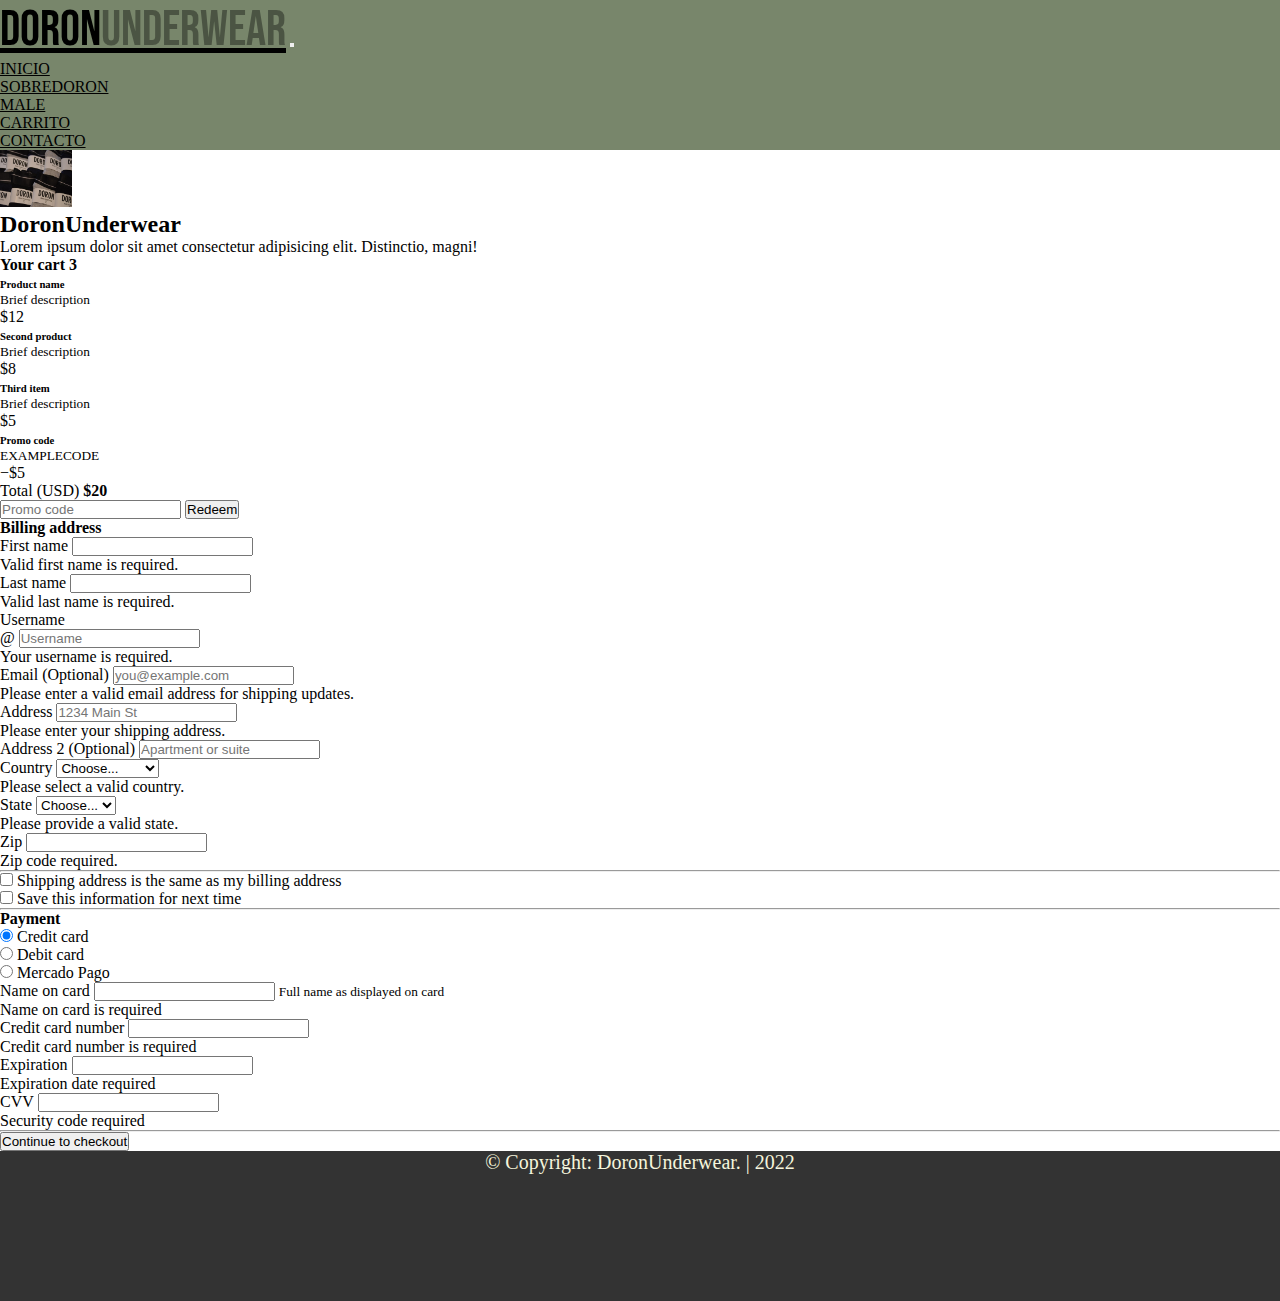
==== paginas/cart.html @ afe0b7d1 "Proyecto final 3" ====
<!DOCTYPE html>
<html lang="es">

<head>
    <meta charset="UTF-8">
    <meta http-equiv="X-UA-Compatible" content="IE=edge">
    <meta name="viewport" content="width=device-width, initial-scale=1.0">
    <meta name="description" content="Your cart. Envios a todo el pais.">
    <meta name="keywords" content="your-cart productos paga-con-debito paga-con-credito">
    <title>Carrito</title>
    <!--Link GoogleFonts-->
    <link rel="preconnect" href="https://fonts.googleapis.com">
    <link rel="preconnect" href="https://fonts.gstatic.com" crossorigin>
    <link href="https://fonts.googleapis.com/css2?family=Bebas+Neue&family=Montserrat:ital@1&display=swap"
        rel="stylesheet">
    <!--Link de Bootstrap 4.6
    <link rel="stylesheet" href="https://cdn.jsdelivr.net/npm/bootstrap@4.6.1/dist/css/bootstrap.min.css" integrity="sha384-zCbKRCUGaJDkqS1kPbPd7TveP5iyJE0EjAuZQTgFLD2ylzuqKfdKlfG/eSrtxUkn" crossorigin="anonymous"> -->
    <!--Link de Bootsrap 5.1-->
    <link href="https://cdn.jsdelivr.net/npm/bootstrap@5.1.3/dist/css/bootstrap.min.css" rel="stylesheet"
        integrity="sha384-1BmE4kWBq78iYhFldvKuhfTAU6auU8tT94WrHftjDbrCEXSU1oBoqyl2QvZ6jIW3" crossorigin="anonymous">
    <!--Link Animaciones-->
    <link href="https://unpkg.com/aos@2.3.1/dist/aos.css" rel="stylesheet">
    <!--Link Font Awesome-->
    <link rel="stylesheet" href="https://cdnjs.cloudflare.com/ajax/libs/font-awesome/6.1.1/css/all.min.css"
        integrity="sha512-KfkfwYDsLkIlwQp6LFnl8zNdLGxu9YAA1QvwINks4PhcElQSvqcyVLLD9aMhXd13uQjoXtEKNosOWaZqXgel0g=="
        crossorigin="anonymous" referrerpolicy="no-referrer" />
    <!--Link con CSS-->
    <link rel="stylesheet" href="../css/style.css">
</head>

<body class="body-cart">
    <!--INICIO NAVBAR-->
    <header>
        <nav class="navbar navbar-expand-sm  navbar-dark" id="navbar">
            <div class="container-fluid">
                <a class="navbar-brand" href="#">Doron<span>Underwear</span></a>
                <button class="navbar-toggler" type="button" data-bs-toggle="collapse"
                    data-bs-target="#collapsibleNavbar">
                    <span class="navbar-toggler-icon"></span>
                </button>
                <div class="collapse navbar-collapse" id="collapsibleNavbar">
                    <ul class="navbar-nav">
                        <li class="nav-item">
                            <a class="nav-link" href="../index.html">INICIO</a>
                        </li>
                        <li class="nav-item">
                            <a class="nav-link linkactive" href="sobredoron.html">SOBREDORON</a>
                        </li>
                        <li class="nav-item">
                            <a class="nav-link" href="male.html">MALE</a>
                        </li>
                        <li class="nav-item">
                            <a class="nav-link linkactive" href="#">CARRITO</a>
                        </li>
                        <li class="nav-item">
                            <a class="nav-link" href="contacto.html">CONTACTO</a>
                        </li>
                    </ul>
                </div>
            </div>
        </nav>
    </header>
        <!--FINZALIZO NAVBAR-->
        <!--INICIO CONTENIDO-->
        <div class="container">
            <main>
                <div class="py-5 text-center">
                    <img class="d-block mx-auto mb-4" src="../paginas/imagenes/doronblondas.jpg" alt="" width="72" height="57">
                    <h2>DoronUnderwear</h2>
                    <p class="lead">Lorem ipsum dolor sit amet consectetur adipisicing elit. Distinctio, magni!</p>
                </div>

                <div class="row g-5">
                    <div class="col-md-5 col-lg-4 order-md-last">
                        <h4 class="d-flex justify-content-between align-items-center mb-3">
                            <span class="text-primary">Your cart</span>
                            <span class="badge bg-primary rounded-pill">3</span>
                        </h4>
                        <ul class="list-group mb-3">
                            <li class="list-group-item d-flex justify-content-between lh-sm">
                                <div>
                                    <h6 class="my-0">Product name</h6>
                                    <small class="text-muted">Brief description</small>
                                </div>
                                <span class="text-muted">$12</span>
                            </li>
                            <li class="list-group-item d-flex justify-content-between lh-sm">
                                <div>
                                    <h6 class="my-0">Second product</h6>
                                    <small class="text-muted">Brief description</small>
                                </div>
                                <span class="text-muted">$8</span>
                            </li>
                            <li class="list-group-item d-flex justify-content-between lh-sm">
                                <div>
                                    <h6 class="my-0">Third item</h6>
                                    <small class="text-muted">Brief description</small>
                                </div>
                                <span class="text-muted">$5</span>
                            </li>
                            <li class="list-group-item d-flex justify-content-between bg-light">
                                <div class="text-success">
                                    <h6 class="my-0">Promo code</h6>
                                    <small>EXAMPLECODE</small>
                                </div>
                                <span class="text-success">−$5</span>
                            </li>
                            <li class="list-group-item d-flex justify-content-between">
                                <span>Total (USD)</span>
                                <strong>$20</strong>
                            </li>
                        </ul>

                        <form class="card p-2">
                            <div class="input-group">
                                <input type="text" class="form-control" placeholder="Promo code">
                                <button type="submit" class="btn btn-secondary">Redeem</button>
                            </div>
                        </form>
                    </div>
                    <div class="col-md-7 col-lg-8">
                        <h4 class="mb-3">Billing address</h4>
                        <form class="needs-validation" novalidate>
                            <div class="row g-3">
                                <div class="col-sm-6">
                                    <label for="firstName" class="form-label">First name</label>
                                    <input type="text" class="form-control" id="firstName" placeholder="" value=""
                                        required>
                                    <div class="invalid-feedback">
                                        Valid first name is required.
                                    </div>
                                </div>

                                <div class="col-sm-6">
                                    <label for="lastName" class="form-label">Last name</label>
                                    <input type="text" class="form-control" id="lastName" placeholder="" value=""
                                        required>
                                    <div class="invalid-feedback">
                                        Valid last name is required.
                                    </div>
                                </div>

                                <div class="col-12">
                                    <label for="username" class="form-label">Username</label>
                                    <div class="input-group has-validation">
                                        <span class="input-group-text">@</span>
                                        <input type="text" class="form-control" id="username" placeholder="Username"
                                            required>
                                        <div class="invalid-feedback">
                                            Your username is required.
                                        </div>
                                    </div>
                                </div>

                                <div class="col-12">
                                    <label for="email" class="form-label">Email <span
                                            class="text-muted">(Optional)</span></label>
                                    <input type="email" class="form-control" id="email" placeholder="you@example.com">
                                    <div class="invalid-feedback">
                                        Please enter a valid email address for shipping updates.
                                    </div>
                                </div>

                                <div class="col-12">
                                    <label for="address" class="form-label">Address</label>
                                    <input type="text" class="form-control" id="address" placeholder="1234 Main St"
                                        required>
                                    <div class="invalid-feedback">
                                        Please enter your shipping address.
                                    </div>
                                </div>

                                <div class="col-12">
                                    <label for="address2" class="form-label">Address 2 <span
                                            class="text-muted">(Optional)</span></label>
                                    <input type="text" class="form-control" id="address2"
                                        placeholder="Apartment or suite">
                                </div>

                                <div class="col-md-5">
                                    <label for="country" class="form-label">Country</label>
                                    <select class="form-select" id="country" required>
                                        <option value="">Choose...</option>
                                        <option>United States</option>
                                    </select>
                                    <div class="invalid-feedback">
                                        Please select a valid country.
                                    </div>
                                </div>

                                <div class="col-md-4">
                                    <label for="state" class="form-label">State</label>
                                    <select class="form-select" id="state" required>
                                        <option value="">Choose...</option>
                                        <option>California</option>
                                    </select>
                                    <div class="invalid-feedback">
                                        Please provide a valid state.
                                    </div>
                                </div>

                                <div class="col-md-3">
                                    <label for="zip" class="form-label">Zip</label>
                                    <input type="text" class="form-control" id="zip" placeholder="" required>
                                    <div class="invalid-feedback">
                                        Zip code required.
                                    </div>
                                </div>
                            </div>

                            <hr class="my-4">

                            <div class="form-check">
                                <input type="checkbox" class="form-check-input" id="same-address">
                                <label class="form-check-label" for="same-address">Shipping address is the same as my
                                    billing address</label>
                            </div>

                            <div class="form-check">
                                <input type="checkbox" class="form-check-input" id="save-info">
                                <label class="form-check-label" for="save-info">Save this information for next
                                    time</label>
                            </div>

                            <hr class="my-4">

                            <h4 class="mb-3">Payment</h4>

                            <div class="my-3">
                                <div class="form-check">
                                    <input id="credit" name="paymentMethod" type="radio" class="form-check-input"
                                        checked required>
                                    <label class="form-check-label" for="credit">Credit card</label>
                                </div>
                                <div class="form-check">
                                    <input id="debit" name="paymentMethod" type="radio" class="form-check-input"
                                        required>
                                    <label class="form-check-label" for="debit">Debit card</label>
                                </div>
                                <div class="form-check">
                                    <input id="mercadopago" name="paymentMethod" type="radio" class="form-check-input"
                                        required>
                                    <label class="form-check-label" for="mercadopago">Mercado Pago</label>
                                </div>
                            </div>

                            <div class="row gy-3">
                                <div class="col-md-6">
                                    <label for="cc-name" class="form-label">Name on card</label>
                                    <input type="text" class="form-control" id="cc-name" placeholder="" required>
                                    <small class="text-muted">Full name as displayed on card</small>
                                    <div class="invalid-feedback">
                                        Name on card is required
                                    </div>
                                </div>

                                <div class="col-md-6">
                                    <label for="cc-number" class="form-label">Credit card number</label>
                                    <input type="text" class="form-control" id="cc-number" placeholder="" required>
                                    <div class="invalid-feedback">
                                        Credit card number is required
                                    </div>
                                </div>

                                <div class="col-md-3">
                                    <label for="cc-expiration" class="form-label">Expiration</label>
                                    <input type="text" class="form-control" id="cc-expiration" placeholder="" required>
                                    <div class="invalid-feedback">
                                        Expiration date required
                                    </div>
                                </div>

                                <div class="col-md-3">
                                    <label for="cc-cvv" class="form-label">CVV</label>
                                    <input type="text" class="form-control" id="cc-cvv" placeholder="" required>
                                    <div class="invalid-feedback">
                                        Security code required
                                    </div>
                                </div>
                            </div>

                            <hr class="my-4">

                            <button class="w-100 btn btn-primary btn-lg" type="submit">Continue to checkout</button>
                        </form>
                    </div>
                </div>
            </main>

            <!--FINALIZO CONTENIDO-->


            <!--FOOTER INICIA-->
            <footer class="my-5 pt-5 text-muted text-center text-small footer-cart">
                <p class="mb-1">© Copyright: DoronUnderwear. | 2022</p>
                <div class="redes">
                    <a href=""><i class="fa-brands fa-facebook"></i></a>
                    <a href=""><i class="fa-brands fa-instagram"></i></a>
                    <a href=""><i class="fa-brands fa-whatsapp"></i></a>
                </div>
            </footer>
            <!--FOOTER FINALIZA-->

            <!--INICIO ANIMACIONES-->
            <script src="https://unpkg.com/aos@2.3.1/dist/aos.js"></script>
            <script>
                AOS.init();
            </script>
            <!--FINALIZO ANIMACIONES-->

            <!--LINKS BOOTSTRAP-->
            <script src="https://cdn.jsdelivr.net/npm/@popperjs/core@2.10.2/dist/umd/popper.min.js"
                integrity="sha384-7+zCNj/IqJ95wo16oMtfsKbZ9ccEh31eOz1HGyDuCQ6wgnyJNSYdrPa03rtR1zdB"
                crossorigin="anonymous">
            </script>
            <script src="https://cdn.jsdelivr.net/npm/bootstrap@5.1.3/dist/js/bootstrap.min.js"
                integrity="sha384-QJHtvGhmr9XOIpI6YVutG+2QOK9T+ZnN4kzFN1RtK3zEFEIsxhlmWl5/YESvpZ13"
                crossorigin="anonymous">
            </script>
</body>
</html>
---- css/style.css ----
/*General*/
* {
  margin: 0%;
  padding: 0%;
}

.body-contact {
  background-color: #decdbe;
}

.body-home {
  background-color: #78866b;
}

.body-male {
  background-color: #decdbe;
}

.body-female {
  background-color: #decdbe;
}

/*INICIO NAVBAR*/
.navbar-brand {
  font-family: "Bebas Neue", sans-serif;
  font-size: 50px;
}

.navbar-brand span {
  color: #4b5443;
}

.navbar {
  background-color: #78866b;
}

#navbar a {
  color: black;
}

.navbar-expand-md .navbar-collapse {
  /*???????????*/
  display: flex !important;
  flex-basis: auto;
  justify-content: flex-end;
}

.linkactive {
  color: black;
}

/* FINALIZO NAVBAR*/
/*INICIO JUMBOTRON*/
#jumbotron {
  height: 450px;
  width: 100vw;
  background-image: url(/paginas/imagenes/doronblondas.jpg);
  background-size: cover;
  background-position: center;
  border-radius: 0;
  margin-bottom: 0;
}

#jumbotron h1 {
  color: beige;
  font-size: 30px;
}

#jumbotron p {
  color: beige;
  text-shadow: 0 0 5px #000;
  font-size: 20px;
}

/*FINALIZO JUMBOTRON*/
/*INICIO CAROUSEL*/
#carousel-home {
  width: 100vw;
  max-width: 760px;
  background-color: #decdbe;
  margin-right: 0;
  margin-left: 0;
  padding-left: 0;
  padding-right: 0;
}

.titulocarousel {
  font-size: 60px;
  font-family: "Bebas Neue", sans-serif;
  text-align: center;
}

.icono-boxer {
  text-align: center;
}

/*?????????*/
.parrafocarousel {
  font-size: 20px;
  font-family: Verdana, Geneva, Tahoma, sans-serif;
  text-align: center;
  color: rgb(0, 0, 0);
}

/*FINALIZO CAROUSEL*/
/*INICIO SOBRE NOSOTROS*/
.sobrenosotros {
  background-color: #78866b;
  font-family: Verdana, Geneva, Tahoma, sans-serif;
  font-size: 24px;
  font-family: inherit;
  margin: auto;
  padding: 15px;
}

.apartadohome {
  background-color: #decdbe;
}

/*FINALIZO SOBRE NOSOTROS*/
/*INICIO FOOTER*/
footer {
  height: 150px;
  width: 100%;
  background-color: #333;
  color: beige;
  text-align: center;
}

footer p {
  font-size: 20px;
}

footer a {
  font-size: 20px;
  letter-spacing: 25px;
  color: beige;
}

/*FINALIZO FOOTER*/
/*INICIO SCROLOLSPY(SOBRE DORON)*/
#sobrenosotros {
  background-color: #AD9466;
  text-align: center;
}

#queofrecemos {
  background-color: #decdbe;
  text-align: center;
}

#preguntasfrecuentes {
  background-color: #e5d8c8;
  text-align: center;
}

/*FINZALIZO SCROLLSPY (SOBRE DORON)*/
/*INICIO CONTENEDOR DE CONTACTO*/
.contenedor .form .form-header .form-title {
  font-weight: normal;
  font-family: Verdana, Geneva, Tahoma, sans-serif;
  color: #78866b;
  text-align: center;
  padding: 14px 0;
}

.contenedor .form .form-header .form-title span {
  color: beige;
}

.contenedor .form {
  background: rgba(0, 0, 0, 0.6);
  width: 90%;
  max-width: 650px;
  margin: auto;
  padding: 5px 35px;
  margin-top: 30px;
  padding-bottom: 30px;
  border-radius: 3px;
}

.contenedor .form .form-label {
  display: block;
  color: #78866b;
  font-size: 20px;
  font-family: Roboto;
  position: relative;
}

.contenedor .form .form-input, .form-textarea {
  background: rgba(0, 0, 0, 0.7);
  border: none;
  outline: none;
  border-bottom: 2px solid #333;
  width: 100%;
  padding: 12px;
  margin-bottom: 20px;
  border-radius: 2px;
  font-size: 14px;
  color: #decdbe;
  font-family: Roboto;
}

.contenedor .form .form-textarea {
  resize: vertical;
  max-height: 150px;
  min-height: 50px;
}

.contenedor .form .btn-submit {
  width: 100%;
  font-family: Roboto;
  outline: none;
  background: #78866b;
  font-size: 20px;
  border: none;
  padding: 15px 0;
  cursor: pointer;
  transition: all 0.5s ease;
}

.contenedor .form .btn-submit:hover {
  background-color: #5d6853;
}

/*FINALIZO CONTENEDOR DE CONTACTO*/
/*INICIO MAPA*/
.mapa {
  display: block;
  outline: block;
  text-align: center;
  padding-top: 25px;
  padding-bottom: 15px;
}

/*FINALIZO MAPA*/
/*INICIO MEDIAS*/
@media only screen and (min-width: 1025px) {
  #jumbotron {
    height: 820px;
    width: 100vw;
  }

  #jumbotron h1 {
    text-align: center;
    justify-content: center;
    font-size: 50px;
  }

  #jumbotron p {
    text-align: center;
    text-shadow: 0 0 5px #000;
    font-size: 30px;
  }
}
/*FINALIZO MEDIAS*/

/*# sourceMappingURL=style.css.map */
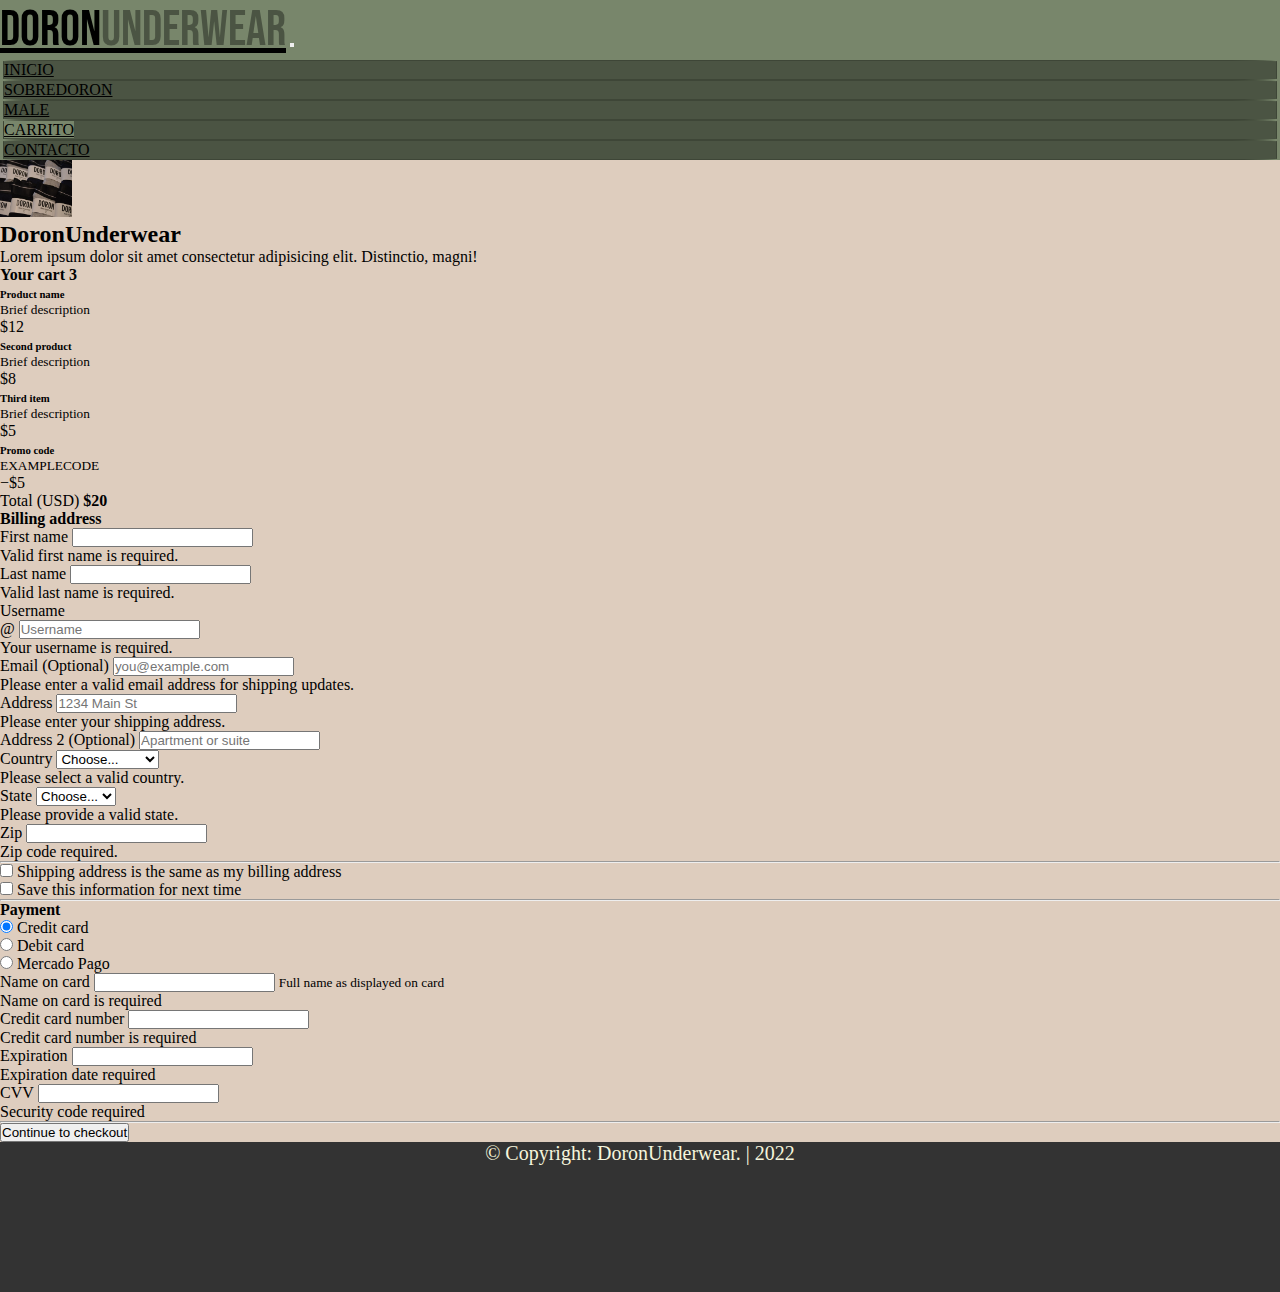
==== commit 820c1097: "Puliendo la WEB" ====
--- a/paginas/cart.html
+++ b/paginas/cart.html
@@ -25,10 +25,10 @@
         integrity="sha512-KfkfwYDsLkIlwQp6LFnl8zNdLGxu9YAA1QvwINks4PhcElQSvqcyVLLD9aMhXd13uQjoXtEKNosOWaZqXgel0g=="
         crossorigin="anonymous" referrerpolicy="no-referrer" />
     <!--Link con CSS-->
-    <link rel="stylesheet" href="../css/style.css">
+    <link rel="stylesheet" href="../css/main.css">
 </head>
 
-<body class="body-cart">
+<body id="body-cart">
     <!--INICIO NAVBAR-->
     <header>
         <nav class="navbar navbar-expand-sm  navbar-dark" id="navbar">
@@ -44,7 +44,7 @@
                             <a class="nav-link" href="../index.html">INICIO</a>
                         </li>
                         <li class="nav-item">
-                            <a class="nav-link linkactive" href="sobredoron.html">SOBREDORON</a>
+                            <a class="nav-link" href="sobredoron.html">SOBREDORON</a>
                         </li>
                         <li class="nav-item">
                             <a class="nav-link" href="male.html">MALE</a>
@@ -62,227 +62,221 @@
     </header>
         <!--FINZALIZO NAVBAR-->
         <!--INICIO CONTENIDO-->
-        <div class="container">
             <main>
-                <div class="py-5 text-center">
-                    <img class="d-block mx-auto mb-4" src="../paginas/imagenes/doronblondas.jpg" alt="" width="72" height="57">
-                    <h2>DoronUnderwear</h2>
-                    <p class="lead">Lorem ipsum dolor sit amet consectetur adipisicing elit. Distinctio, magni!</p>
-                </div>
-
-                <div class="row g-5">
-                    <div class="col-md-5 col-lg-4 order-md-last">
-                        <h4 class="d-flex justify-content-between align-items-center mb-3">
-                            <span class="text-primary">Your cart</span>
-                            <span class="badge bg-primary rounded-pill">3</span>
-                        </h4>
-                        <ul class="list-group mb-3">
-                            <li class="list-group-item d-flex justify-content-between lh-sm">
-                                <div>
-                                    <h6 class="my-0">Product name</h6>
-                                    <small class="text-muted">Brief description</small>
-                                </div>
-                                <span class="text-muted">$12</span>
-                            </li>
-                            <li class="list-group-item d-flex justify-content-between lh-sm">
-                                <div>
-                                    <h6 class="my-0">Second product</h6>
-                                    <small class="text-muted">Brief description</small>
-                                </div>
-                                <span class="text-muted">$8</span>
-                            </li>
-                            <li class="list-group-item d-flex justify-content-between lh-sm">
-                                <div>
-                                    <h6 class="my-0">Third item</h6>
-                                    <small class="text-muted">Brief description</small>
-                                </div>
-                                <span class="text-muted">$5</span>
-                            </li>
-                            <li class="list-group-item d-flex justify-content-between bg-light">
-                                <div class="text-success">
-                                    <h6 class="my-0">Promo code</h6>
-                                    <small>EXAMPLECODE</small>
-                                </div>
-                                <span class="text-success">−$5</span>
-                            </li>
-                            <li class="list-group-item d-flex justify-content-between">
-                                <span>Total (USD)</span>
-                                <strong>$20</strong>
-                            </li>
-                        </ul>
-
-                        <form class="card p-2">
-                            <div class="input-group">
-                                <input type="text" class="form-control" placeholder="Promo code">
-                                <button type="submit" class="btn btn-secondary">Redeem</button>
-                            </div>
-                        </form>
+                <div class="container">
+                    <div class="py-5 text-center">
+                        <img class="d-block mx-auto mb-4" src="../paginas/imagenes/doronblondas.jpg" alt="" width="72" height="57">
+                        <h2>DoronUnderwear</h2>
+                        <p class="lead">Lorem ipsum dolor sit amet consectetur adipisicing elit. Distinctio, magni!</p>
                     </div>
-                    <div class="col-md-7 col-lg-8">
-                        <h4 class="mb-3">Billing address</h4>
-                        <form class="needs-validation" novalidate>
-                            <div class="row g-3">
-                                <div class="col-sm-6">
-                                    <label for="firstName" class="form-label">First name</label>
-                                    <input type="text" class="form-control" id="firstName" placeholder="" value=""
-                                        required>
-                                    <div class="invalid-feedback">
-                                        Valid first name is required.
-                                    </div>
-                                </div>
-
-                                <div class="col-sm-6">
-                                    <label for="lastName" class="form-label">Last name</label>
-                                    <input type="text" class="form-control" id="lastName" placeholder="" value=""
-                                        required>
-                                    <div class="invalid-feedback">
-                                        Valid last name is required.
-                                    </div>
-                                </div>
-
-                                <div class="col-12">
-                                    <label for="username" class="form-label">Username</label>
-                                    <div class="input-group has-validation">
-                                        <span class="input-group-text">@</span>
-                                        <input type="text" class="form-control" id="username" placeholder="Username"
-                                            required>
-                                        <div class="invalid-feedback">
-                                            Your username is required.
-                                        </div>
-                                    </div>
-                                </div>
-
-                                <div class="col-12">
-                                    <label for="email" class="form-label">Email <span
-                                            class="text-muted">(Optional)</span></label>
-                                    <input type="email" class="form-control" id="email" placeholder="you@example.com">
-                                    <div class="invalid-feedback">
-                                        Please enter a valid email address for shipping updates.
-                                    </div>
-                                </div>
-
-                                <div class="col-12">
-                                    <label for="address" class="form-label">Address</label>
-                                    <input type="text" class="form-control" id="address" placeholder="1234 Main St"
-                                        required>
-                                    <div class="invalid-feedback">
-                                        Please enter your shipping address.
-                                    </div>
-                                </div>
-
-                                <div class="col-12">
-                                    <label for="address2" class="form-label">Address 2 <span
-                                            class="text-muted">(Optional)</span></label>
-                                    <input type="text" class="form-control" id="address2"
-                                        placeholder="Apartment or suite">
-                                </div>
-
-                                <div class="col-md-5">
-                                    <label for="country" class="form-label">Country</label>
-                                    <select class="form-select" id="country" required>
-                                        <option value="">Choose...</option>
-                                        <option>United States</option>
-                                    </select>
-                                    <div class="invalid-feedback">
-                                        Please select a valid country.
-                                    </div>
-                                </div>
-
-                                <div class="col-md-4">
-                                    <label for="state" class="form-label">State</label>
-                                    <select class="form-select" id="state" required>
-                                        <option value="">Choose...</option>
-                                        <option>California</option>
-                                    </select>
-                                    <div class="invalid-feedback">
-                                        Please provide a valid state.
-                                    </div>
-                                </div>
-
-                                <div class="col-md-3">
-                                    <label for="zip" class="form-label">Zip</label>
-                                    <input type="text" class="form-control" id="zip" placeholder="" required>
-                                    <div class="invalid-feedback">
-                                        Zip code required.
-                                    </div>
-                                </div>
-                            </div>
-
-                            <hr class="my-4">
-
-                            <div class="form-check">
-                                <input type="checkbox" class="form-check-input" id="same-address">
-                                <label class="form-check-label" for="same-address">Shipping address is the same as my
-                                    billing address</label>
-                            </div>
-
-                            <div class="form-check">
-                                <input type="checkbox" class="form-check-input" id="save-info">
-                                <label class="form-check-label" for="save-info">Save this information for next
-                                    time</label>
-                            </div>
-
-                            <hr class="my-4">
-
-                            <h4 class="mb-3">Payment</h4>
-
-                            <div class="my-3">
+
+                    <div class="row g-5">
+                        <div class="col-md-5 col-lg-4 order-md-last">
+                            <h4 class="d-flex justify-content-between align-items-center mb-3">
+                                <span class="text-primary">Your cart</span>
+                                <span class="badge bg-primary rounded-pill">3</span>
+                            </h4>
+                            <ul class="list-group mb-3">
+                                <li class="list-group-item d-flex justify-content-between lh-sm">
+                                    <div>
+                                        <h6 class="my-0">Product name</h6>
+                                        <small class="text-muted">Brief description</small>
+                                    </div>
+                                    <span class="text-muted">$12</span>
+                                </li>
+                                <li class="list-group-item d-flex justify-content-between lh-sm">
+                                    <div>
+                                        <h6 class="my-0">Second product</h6>
+                                        <small class="text-muted">Brief description</small>
+                                    </div>
+                                    <span class="text-muted">$8</span>
+                                </li>
+                                <li class="list-group-item d-flex justify-content-between lh-sm">
+                                    <div>
+                                        <h6 class="my-0">Third item</h6>
+                                        <small class="text-muted">Brief description</small>
+                                    </div>
+                                    <span class="text-muted">$5</span>
+                                </li>
+                                <li class="list-group-item d-flex justify-content-between bg-light">
+                                    <div class="text-success">
+                                        <h6 class="my-0">Promo code</h6>
+                                        <small>EXAMPLECODE</small>
+                                    </div>
+                                    <span class="text-success">−$5</span>
+                                </li>
+                                <li class="list-group-item d-flex justify-content-between">
+                                    <span>Total (USD)</span>
+                                    <strong>$20</strong>
+                                </li>
+                            </ul>
+                        </div>
+                        <div class="col-md-7 col-lg-8">
+                            <h4 class="mb-3">Billing address</h4>
+                            <form class="needs-validation" novalidate>
+                                <div class="row g-3">
+                                    <div class="col-sm-6">
+                                        <label for="firstName" class="form-label">First name</label>
+                                        <input type="text" class="form-control" id="firstName" placeholder="" value=""
+                                            required>
+                                        <div class="invalid-feedback">
+                                            Valid first name is required.
+                                        </div>
+                                    </div>
+
+                                    <div class="col-sm-6">
+                                        <label for="lastName" class="form-label">Last name</label>
+                                        <input type="text" class="form-control" id="lastName" placeholder="" value=""
+                                            required>
+                                        <div class="invalid-feedback">
+                                            Valid last name is required.
+                                        </div>
+                                    </div>
+
+                                    <div class="col-12">
+                                        <label for="username" class="form-label">Username</label>
+                                        <div class="input-group has-validation">
+                                            <span class="input-group-text">@</span>
+                                            <input type="text" class="form-control" id="username" placeholder="Username"
+                                                required>
+                                            <div class="invalid-feedback">
+                                                Your username is required.
+                                            </div>
+                                        </div>
+                                    </div>
+
+                                    <div class="col-12">
+                                        <label for="email" class="form-label">Email <span
+                                                class="text-muted">(Optional)</span></label>
+                                        <input type="email" class="form-control" id="email" placeholder="you@example.com">
+                                        <div class="invalid-feedback">
+                                            Please enter a valid email address for shipping updates.
+                                        </div>
+                                    </div>
+
+                                    <div class="col-12">
+                                        <label for="address" class="form-label">Address</label>
+                                        <input type="text" class="form-control" id="address" placeholder="1234 Main St"
+                                            required>
+                                        <div class="invalid-feedback">
+                                            Please enter your shipping address.
+                                        </div>
+                                    </div>
+
+                                    <div class="col-12">
+                                        <label for="address2" class="form-label">Address 2 <span
+                                                class="text-muted">(Optional)</span></label>
+                                        <input type="text" class="form-control" id="address2"
+                                            placeholder="Apartment or suite">
+                                    </div>
+
+                                    <div class="col-md-5">
+                                        <label for="country" class="form-label">Country</label>
+                                        <select class="form-select" id="country" required>
+                                            <option value="">Choose...</option>
+                                            <option>United States</option>
+                                        </select>
+                                        <div class="invalid-feedback">
+                                            Please select a valid country.
+                                        </div>
+                                    </div>
+
+                                    <div class="col-md-4">
+                                        <label for="state" class="form-label">State</label>
+                                        <select class="form-select" id="state" required>
+                                            <option value="">Choose...</option>
+                                            <option>California</option>
+                                        </select>
+                                        <div class="invalid-feedback">
+                                            Please provide a valid state.
+                                        </div>
+                                    </div>
+
+                                    <div class="col-md-3">
+                                        <label for="zip" class="form-label">Zip</label>
+                                        <input type="text" class="form-control" id="zip" placeholder="" required>
+                                        <div class="invalid-feedback">
+                                            Zip code required.
+                                        </div>
+                                    </div>
+                                </div>
+
+                                <hr class="my-4">
+
                                 <div class="form-check">
-                                    <input id="credit" name="paymentMethod" type="radio" class="form-check-input"
-                                        checked required>
-                                    <label class="form-check-label" for="credit">Credit card</label>
-                                </div>
+                                    <input type="checkbox" class="form-check-input" id="same-address">
+                                    <label class="form-check-label" for="same-address">Shipping address is the same as my
+                                        billing address</label>
+                                </div>
+
                                 <div class="form-check">
-                                    <input id="debit" name="paymentMethod" type="radio" class="form-check-input"
-                                        required>
-                                    <label class="form-check-label" for="debit">Debit card</label>
-                                </div>
-                                <div class="form-check">
-                                    <input id="mercadopago" name="paymentMethod" type="radio" class="form-check-input"
-                                        required>
-                                    <label class="form-check-label" for="mercadopago">Mercado Pago</label>
-                                </div>
-                            </div>
-
-                            <div class="row gy-3">
-                                <div class="col-md-6">
-                                    <label for="cc-name" class="form-label">Name on card</label>
-                                    <input type="text" class="form-control" id="cc-name" placeholder="" required>
-                                    <small class="text-muted">Full name as displayed on card</small>
-                                    <div class="invalid-feedback">
-                                        Name on card is required
-                                    </div>
-                                </div>
-
-                                <div class="col-md-6">
-                                    <label for="cc-number" class="form-label">Credit card number</label>
-                                    <input type="text" class="form-control" id="cc-number" placeholder="" required>
-                                    <div class="invalid-feedback">
-                                        Credit card number is required
-                                    </div>
-                                </div>
-
-                                <div class="col-md-3">
-                                    <label for="cc-expiration" class="form-label">Expiration</label>
-                                    <input type="text" class="form-control" id="cc-expiration" placeholder="" required>
-                                    <div class="invalid-feedback">
-                                        Expiration date required
-                                    </div>
-                                </div>
-
-                                <div class="col-md-3">
-                                    <label for="cc-cvv" class="form-label">CVV</label>
-                                    <input type="text" class="form-control" id="cc-cvv" placeholder="" required>
-                                    <div class="invalid-feedback">
-                                        Security code required
-                                    </div>
-                                </div>
-                            </div>
-
-                            <hr class="my-4">
-
-                            <button class="w-100 btn btn-primary btn-lg" type="submit">Continue to checkout</button>
-                        </form>
+                                    <input type="checkbox" class="form-check-input" id="save-info">
+                                    <label class="form-check-label" for="save-info">Save this information for next
+                                        time</label>
+                                </div>
+
+                                <hr class="my-4">
+
+                                <h4 class="mb-3">Payment</h4>
+
+                                <div class="my-3">
+                                    <div class="form-check">
+                                        <input id="credit" name="paymentMethod" type="radio" class="form-check-input"
+                                            checked required>
+                                        <label class="form-check-label" for="credit">Credit card</label>
+                                    </div>
+                                    <div class="form-check">
+                                        <input id="debit" name="paymentMethod" type="radio" class="form-check-input"
+                                            required>
+                                        <label class="form-check-label" for="debit">Debit card</label>
+                                    </div>
+                                    <div class="form-check">
+                                        <input id="mercadopago" name="paymentMethod" type="radio" class="form-check-input"
+                                            required>
+                                        <label class="form-check-label" for="mercadopago">Mercado Pago</label>
+                                    </div>
+                                </div>
+
+                                <div class="row gy-3">
+                                    <div class="col-md-6">
+                                        <label for="cc-name" class="form-label">Name on card</label>
+                                        <input type="text" class="form-control" id="cc-name" placeholder="" required>
+                                        <small class="text-muted">Full name as displayed on card</small>
+                                        <div class="invalid-feedback">
+                                            Name on card is required
+                                        </div>
+                                    </div>
+
+                                    <div class="col-md-6">
+                                        <label for="cc-number" class="form-label">Credit card number</label>
+                                        <input type="text" class="form-control" id="cc-number" placeholder="" required>
+                                        <div class="invalid-feedback">
+                                            Credit card number is required
+                                        </div>
+                                    </div>
+
+                                    <div class="col-md-3">
+                                        <label for="cc-expiration" class="form-label">Expiration</label>
+                                        <input type="text" class="form-control" id="cc-expiration" placeholder="" required>
+                                        <div class="invalid-feedback">
+                                            Expiration date required
+                                        </div>
+                                    </div>
+
+                                    <div class="col-md-3">
+                                        <label for="cc-cvv" class="form-label">CVV</label>
+                                        <input type="text" class="form-control" id="cc-cvv" placeholder="" required>
+                                        <div class="invalid-feedback">
+                                            Security code required
+                                        </div>
+                                    </div>
+                                </div>
+
+                                <hr class="my-4">
+
+                                <button class="w-100 btn btn-primary btn-lg" type="submit">Continue to checkout</button>
+                            </form>
+                        </div>
                     </div>
                 </div>
             </main>
@@ -291,12 +285,12 @@
 
 
             <!--FOOTER INICIA-->
-            <footer class="my-5 pt-5 text-muted text-center text-small footer-cart">
+            <footer>
                 <p class="mb-1">© Copyright: DoronUnderwear. | 2022</p>
                 <div class="redes">
                     <a href=""><i class="fa-brands fa-facebook"></i></a>
-                    <a href=""><i class="fa-brands fa-instagram"></i></a>
-                    <a href=""><i class="fa-brands fa-whatsapp"></i></a>
+                    <a href="https://z-p15.www.instagram.com/doronunderwear/?hl=es-la"><i class="fa-brands fa-instagram"></i></a>
+                    <a href="https://web.whatsapp.com"><i class="fa-brands fa-whatsapp"></i></a>
                 </div>
             </footer>
             <!--FOOTER FINALIZA-->
--- a/css/main.css
+++ b/css/main.css
@@ -0,0 +1,277 @@
+/*General*/
+* {
+  margin: 0%;
+  padding: 0%;
+}
+
+.body-contact {
+  background-color: #decdbe;
+}
+
+.body-home {
+  background-color: #78866b;
+}
+
+.body-male {
+  background-color: #decdbe;
+}
+
+#body-cart {
+  background-color: #decdbe;
+}
+
+/*INICIO NAVBAR*/
+.navbar-brand {
+  font-family: 'Bebas Neue', sans-serif;
+  font-size: 50px;
+}
+
+.navbar-brand span {
+  color: #4b5443;
+}
+
+.navbar {
+  background-color: #78866b;
+}
+
+#navbar a {
+  color: black;
+}
+
+.navbar-expand-md .navbar-collapse {
+  /*???????????*/
+  display: -webkit-box !important;
+  display: -ms-flexbox !important;
+  display: flex !important;
+  -ms-flex-preferred-size: auto;
+      flex-basis: auto;
+  -webkit-box-pack: end;
+      -ms-flex-pack: end;
+          justify-content: flex-end;
+}
+
+.nav-item {
+  background-color: #4b5443;
+  border: 1px solid #3e4637;
+  margin-left: 3px;
+  margin-right: 3px;
+  border-radius: 6%;
+}
+
+.nav-item:hover {
+  background-color: #78866b;
+}
+
+.linkactive {
+  background-color: #78866b;
+}
+
+/* FINALIZO NAVBAR*/
+/*INICIO JUMBOTRON*/
+#jumbotron {
+  height: 450px;
+  width: 100vw;
+  background-image: url(/paginas/imagenes/doronblondas.jpg);
+  background-size: cover;
+  background-position: center;
+  border-radius: 0;
+  margin-bottom: 0;
+}
+
+#jumbotron h1 {
+  color: beige;
+  font-size: 30px;
+}
+
+#jumbotron p {
+  color: beige;
+  text-shadow: 0 0 5px #000;
+  font-size: 20px;
+}
+
+/*FINALIZO JUMBOTRON*/
+/*INICIO CAROUSEL*/
+#carousel-home {
+  width: 100vw;
+  max-width: 760px;
+  background-color: #decdbe;
+  margin-right: 0;
+  margin-left: 0;
+  padding-left: 0;
+  padding-right: 0;
+}
+
+.titulocarousel {
+  font-size: 60px;
+  font-family: 'Bebas Neue', sans-serif;
+  text-align: center;
+}
+
+.icono-boxer {
+  text-align: center;
+}
+
+/*?????????*/
+.parrafocarousel {
+  font-size: 20px;
+  font-family: Verdana, Geneva, Tahoma, sans-serif;
+  text-align: center;
+  color: black;
+}
+
+/*FINALIZO CAROUSEL*/
+/*INICIO SOBRE NOSOTROS*/
+.sobrenosotros {
+  background-color: #78866b;
+  font-family: Verdana, Geneva, Tahoma, sans-serif;
+  font-size: 24px;
+  font-family: inherit;
+  margin: auto;
+  padding: 15px;
+}
+
+.apartadohome {
+  background-color: #decdbe;
+}
+
+/*FINALIZO SOBRE NOSOTROS*/
+/*INICIO FOOTER*/
+footer {
+  height: 150px;
+  width: 100%;
+  background-color: #333;
+  color: beige;
+  text-align: center;
+}
+
+footer p {
+  font-size: 20px;
+}
+
+footer a {
+  font-size: 20px;
+  letter-spacing: 25px;
+  color: beige;
+}
+
+/*FINALIZO FOOTER*/
+/*INICIO SCROLOLSPY(SOBRE DORON)*/
+#sobrenosotros {
+  background-color: #AD9466;
+  text-align: center;
+}
+
+#queofrecemos {
+  background-color: #decdbe;
+  text-align: center;
+}
+
+#preguntasfrecuentes {
+  background-color: #e5d8c8;
+  text-align: center;
+}
+
+/*FINZALIZO SCROLLSPY (SOBRE DORON)*/
+/*INICIO CONTENEDOR DE CONTACTO*/
+.contenedor .form .form-header .form-title {
+  font-weight: normal;
+  font-family: Verdana, Geneva, Tahoma, sans-serif;
+  color: #78866b;
+  text-align: center;
+  padding: 14px 0;
+}
+
+.contenedor .form .form-header .form-title span {
+  color: beige;
+}
+
+.contenedor .form {
+  background: rgba(0, 0, 0, 0.6);
+  width: 90%;
+  max-width: 650px;
+  margin: auto;
+  padding: 5px 35px;
+  margin-top: 30px;
+  padding-bottom: 30px;
+  border-radius: 3px;
+}
+
+.contenedor .form .form-label {
+  display: block;
+  color: #78866b;
+  font-size: 20px;
+  font-family: Roboto;
+  position: relative;
+}
+
+.contenedor .form .form-input, .form-textarea {
+  background: rgba(0, 0, 0, 0.7);
+  border: none;
+  outline: none;
+  border-bottom: 2px solid #333;
+  width: 100%;
+  padding: 12px;
+  margin-bottom: 20px;
+  border-radius: 2px;
+  font-size: 14px;
+  color: #decdbe;
+  font-family: Roboto;
+}
+
+.contenedor .form .form-textarea {
+  resize: vertical;
+  max-height: 150px;
+  min-height: 50px;
+}
+
+.contenedor .form .btn-submit {
+  width: 100%;
+  font-family: Roboto;
+  outline: none;
+  background: #78866b;
+  font-size: 20px;
+  border: none;
+  padding: 15px 0;
+  cursor: pointer;
+  -webkit-transition: all .5s ease;
+  transition: all .5s ease;
+}
+
+.contenedor .form .btn-submit:hover {
+  background-color: #4b5443;
+}
+
+/*FINALIZO CONTENEDOR DE CONTACTO*/
+/*INICIO MAPA*/
+/*PASE EL MAPA PARA EL IMPORT PARA PROBAR*/
+.mapa {
+  display: block;
+  outline: block;
+  text-align: center;
+  padding-top: 25px;
+  padding-bottom: 15px;
+}
+
+/*FINALIZO MAPA*/
+/*INICIO MEDIAS*/
+@media only screen and (min-width: 1025px) {
+  #jumbotron {
+    height: 820px;
+    width: 100vw;
+  }
+  #jumbotron h1 {
+    text-align: center;
+    -webkit-box-pack: center;
+        -ms-flex-pack: center;
+            justify-content: center;
+    font-size: 50px;
+  }
+  #jumbotron p {
+    text-align: center;
+    text-shadow: 0 0 5px #000;
+    font-size: 30px;
+  }
+}
+
+/*FINALIZO MEDIAS*/
+/*# sourceMappingURL=main.css.map */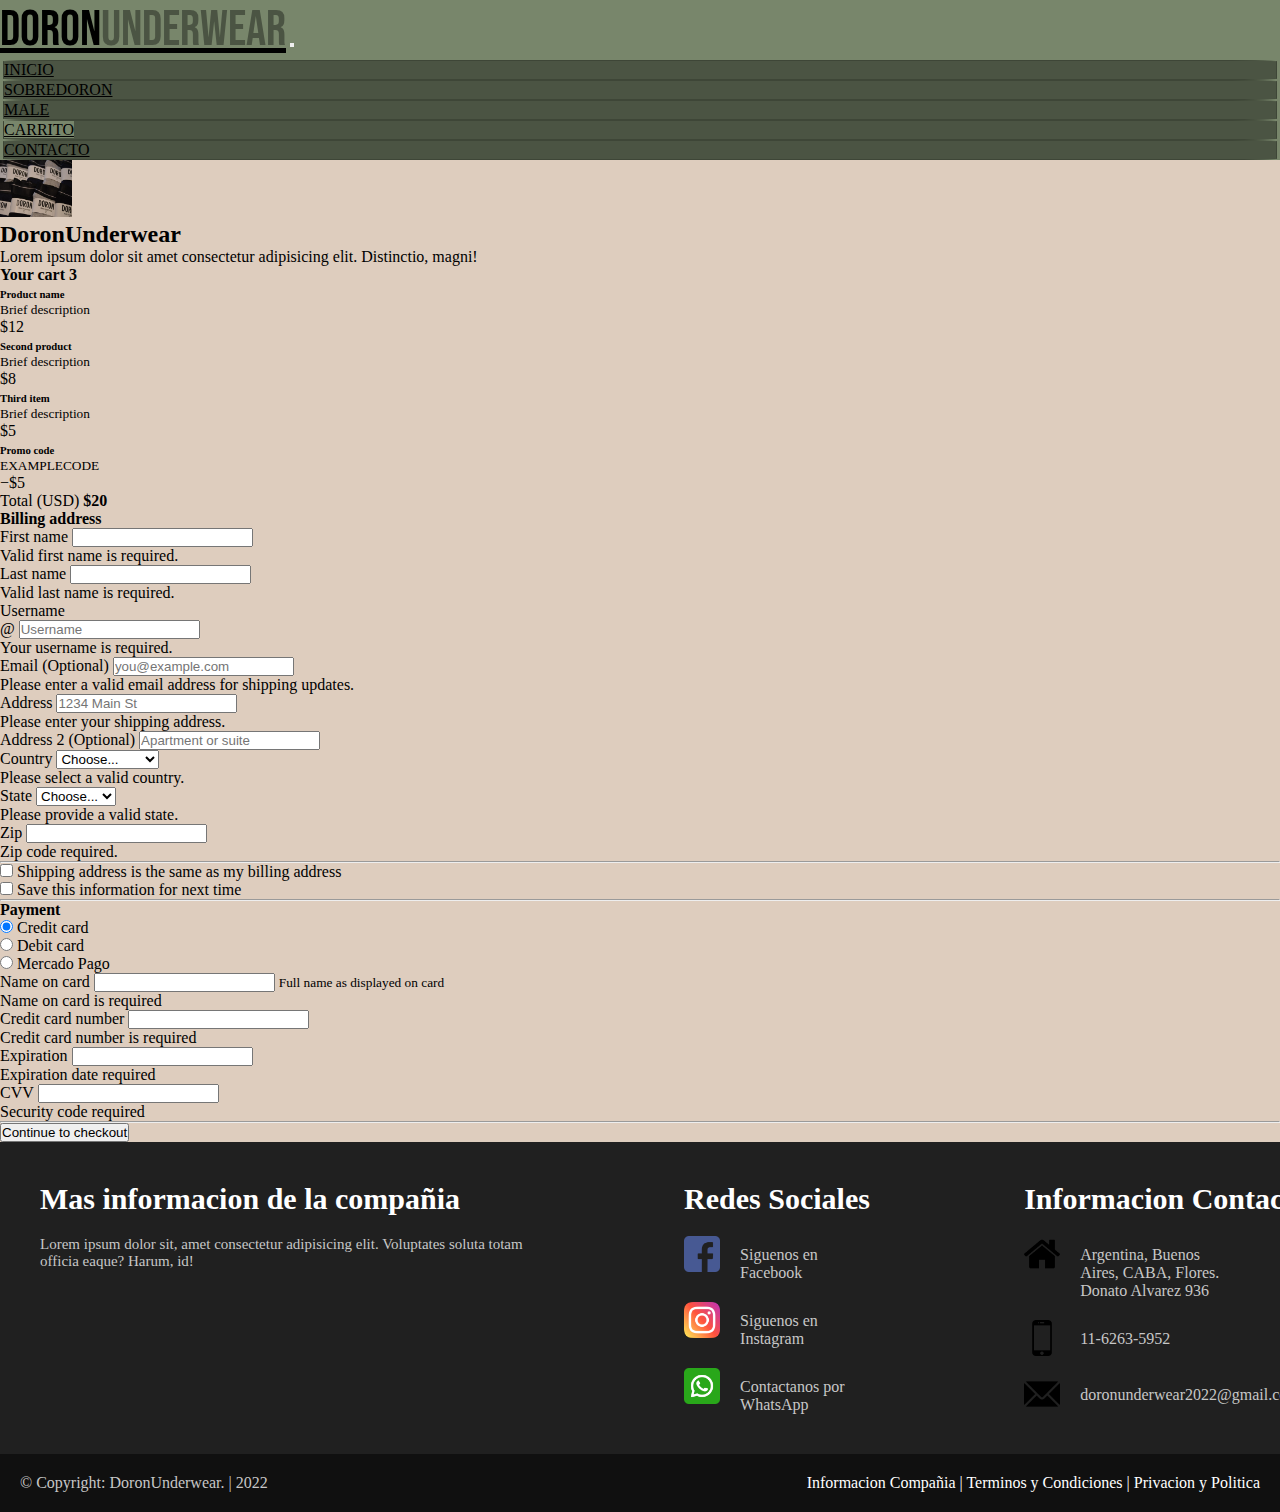
==== commit 8e418401: "Puliendo el trabajo." ====
--- a/paginas/cart.html
+++ b/paginas/cart.html
@@ -237,7 +237,7 @@
                                     </div>
                                 </div>
 
-                                <div class="row gy-3">
+                                <div class="row-cart gy-3">
                                     <div class="col-md-6">
                                         <label for="cc-name" class="form-label">Name on card</label>
                                         <input type="text" class="form-control" id="cc-name" placeholder="" required>
@@ -286,11 +286,58 @@
 
             <!--FOOTER INICIA-->
             <footer>
-                <p class="mb-1">© Copyright: DoronUnderwear. | 2022</p>
-                <div class="redes">
-                    <a href=""><i class="fa-brands fa-facebook"></i></a>
-                    <a href="https://z-p15.www.instagram.com/doronunderwear/?hl=es-la"><i class="fa-brands fa-instagram"></i></a>
-                    <a href="https://web.whatsapp.com"><i class="fa-brands fa-whatsapp"></i></a>
+                <div class="container-footer-all">
+                <div class="container-fo">
+                    <div class="column1">
+                        <h2>Mas informacion de la compañia</h2>
+                        <p>
+                            Lorem ipsum dolor sit,
+                            amet consectetur adipisicing elit.
+                            Voluptates soluta totam officia eaque? Harum, id!
+                        </p>
+                    </div>
+                    <div class="column2">
+                        <h2>Redes Sociales</h2>
+                        <div class="row-contact">
+                            <img src="/paginas/imagenes/icon-facebook.png" alt="">
+                            <label for="">Siguenos en Facebook</label>
+                        </div>
+                        <div class="row-contact">
+                            <img src="/paginas/imagenes/icon-instagram.png" alt="">
+                            <label for="">Siguenos en Instagram</label>
+                        </div>
+                        <div class="row-contact">
+                            <img src="/paginas/imagenes/icon-whatsapp.png" alt="">
+                            <label for="">Contactanos por WhatsApp</label>
+                        </div>
+                    </div>
+                    <div class="column3">
+                        <h2>Informacion Contactos</h2>
+                        <div class="row2">
+                            <img src="/paginas/imagenes/icon-casa.png" alt="">
+                            <label for=""> Argentina, Buenos Aires, CABA, Flores. Donato Alvarez 936</label>
+                        </div>
+                        <div class="row2">
+                            <img src="/paginas/imagenes/icon-celular.png" alt="">
+                            <label for="">11-6263-5952</label>
+                        </div>
+                        <div class="row2">
+                            <img src="/paginas/imagenes/icon-mail.png" alt="">
+                            <label for="">doronunderwear2022@gmail.com</label>
+                        </div>
+                    </div>
+                </div>
+                    
+                </div>
+                <div class="container-fot">
+                    <div class="footer-god">
+                        <div class="copyright">
+                            © Copyright: DoronUnderwear. | 2022
+                        </div>
+                        <div class="infromacion">
+                            Informacion Compañia | Terminos y Condiciones | Privacion y Politica
+                        </div>
+                    </div>
                 </div>
             </footer>
             <!--FOOTER FINALIZA-->
--- a/css/main.css
+++ b/css/main.css
@@ -101,17 +101,17 @@
   padding-right: 0;
 }
 
+#carousel-home img {
+  width: 100%;
+  height: 100%;
+}
+
 .titulocarousel {
   font-size: 60px;
   font-family: 'Bebas Neue', sans-serif;
   text-align: center;
 }
 
-.icono-boxer {
-  text-align: center;
-}
-
-/*?????????*/
 .parrafocarousel {
   font-size: 20px;
   font-family: Verdana, Geneva, Tahoma, sans-serif;
@@ -137,21 +137,131 @@
 /*FINALIZO SOBRE NOSOTROS*/
 /*INICIO FOOTER*/
 footer {
-  height: 150px;
-  width: 100%;
-  background-color: #333;
-  color: beige;
-  text-align: center;
-}
-
-footer p {
-  font-size: 20px;
-}
-
-footer a {
-  font-size: 20px;
-  letter-spacing: 25px;
-  color: beige;
+  width: 100%;
+  background-color: #202020;
+  color: white;
+}
+
+.container-footer-all {
+  width: 100%;
+  max-width: 1500px;
+  margin: auto;
+  padding: 40px;
+}
+
+.container-fo {
+  display: -webkit-box;
+  display: -ms-flexbox;
+  display: flex;
+  -webkit-box-pack: justify;
+      -ms-flex-pack: justify;
+          justify-content: space-between;
+}
+
+.column1 {
+  max-width: 500px;
+}
+
+.column1 h2 {
+  font-size: 30px;
+}
+
+.column1 p {
+  font-size: 15px;
+  color: #c7c7c7;
+  margin-top: 20px;
+}
+
+.column2 {
+  max-width: 500px;
+}
+
+.column2 h2 {
+  font-size: 30px;
+}
+
+.row-contact {
+  margin-top: 20px;
+  display: -webkit-box;
+  display: -ms-flexbox;
+  display: flex;
+}
+
+.row-contact img {
+  width: 36px;
+  height: 36px;
+}
+
+.row-contact label {
+  margin-top: 10px;
+  margin-left: 20px;
+  max-width: 140px;
+  color: #c7c7c7;
+}
+
+.column3 {
+  max-width: 500px;
+}
+
+.column3 h2 {
+  font-size: 30px;
+}
+
+.row2 {
+  margin-top: 20px;
+  display: -webkit-box;
+  display: -ms-flexbox;
+  display: flex;
+}
+
+.row2 img {
+  width: 36px;
+  height: 36px;
+}
+
+.row2 label {
+  margin-top: 10px;
+  margin-left: 20px;
+  max-width: 140px;
+  color: #c7c7c7;
+}
+
+.container-fot {
+  width: 100%;
+  background-color: #101010;
+}
+
+.footer-god {
+  max-width: 1500px;
+  margin: auto;
+  display: -webkit-box;
+  display: -ms-flexbox;
+  display: flex;
+  -webkit-box-pack: justify;
+      -ms-flex-pack: justify;
+          justify-content: space-between;
+  padding: 20px;
+}
+
+.copyright {
+  color: #c7c7c7;
+}
+
+.informacion {
+  color: #c7c7c7;
+}
+
+@media screen and (max-width: 1100px) {
+  .container-fo {
+    -ms-flex-wrap: wrap;
+        flex-wrap: wrap;
+  }
+  .clomun1 {
+    max-width: 100%;
+  }
+  .column2, .column3 {
+    margin-top: 40px;
+  }
 }
 
 /*FINALIZO FOOTER*/
@@ -171,7 +281,28 @@
   text-align: center;
 }
 
+.titulo-scroll {
+  font-size: 45px;
+}
+
 /*FINZALIZO SCROLLSPY (SOBRE DORON)*/
+/*INICIO PAGINA MALE*/
+.card {
+  background-color: #e5d8c8;
+}
+
+.card img {
+  width: 100%;
+  height: 100%;
+}
+
+/*FINALIZO PAGINA MALE*/
+/*INICIO PAGINA DE CART*/
+.cart-row label {
+  color: #000;
+}
+
+/*FINALIZO PAGINA DE CART*/
 /*INICIO CONTENEDOR DE CONTACTO*/
 .contenedor .form .form-header .form-title {
   font-weight: normal;
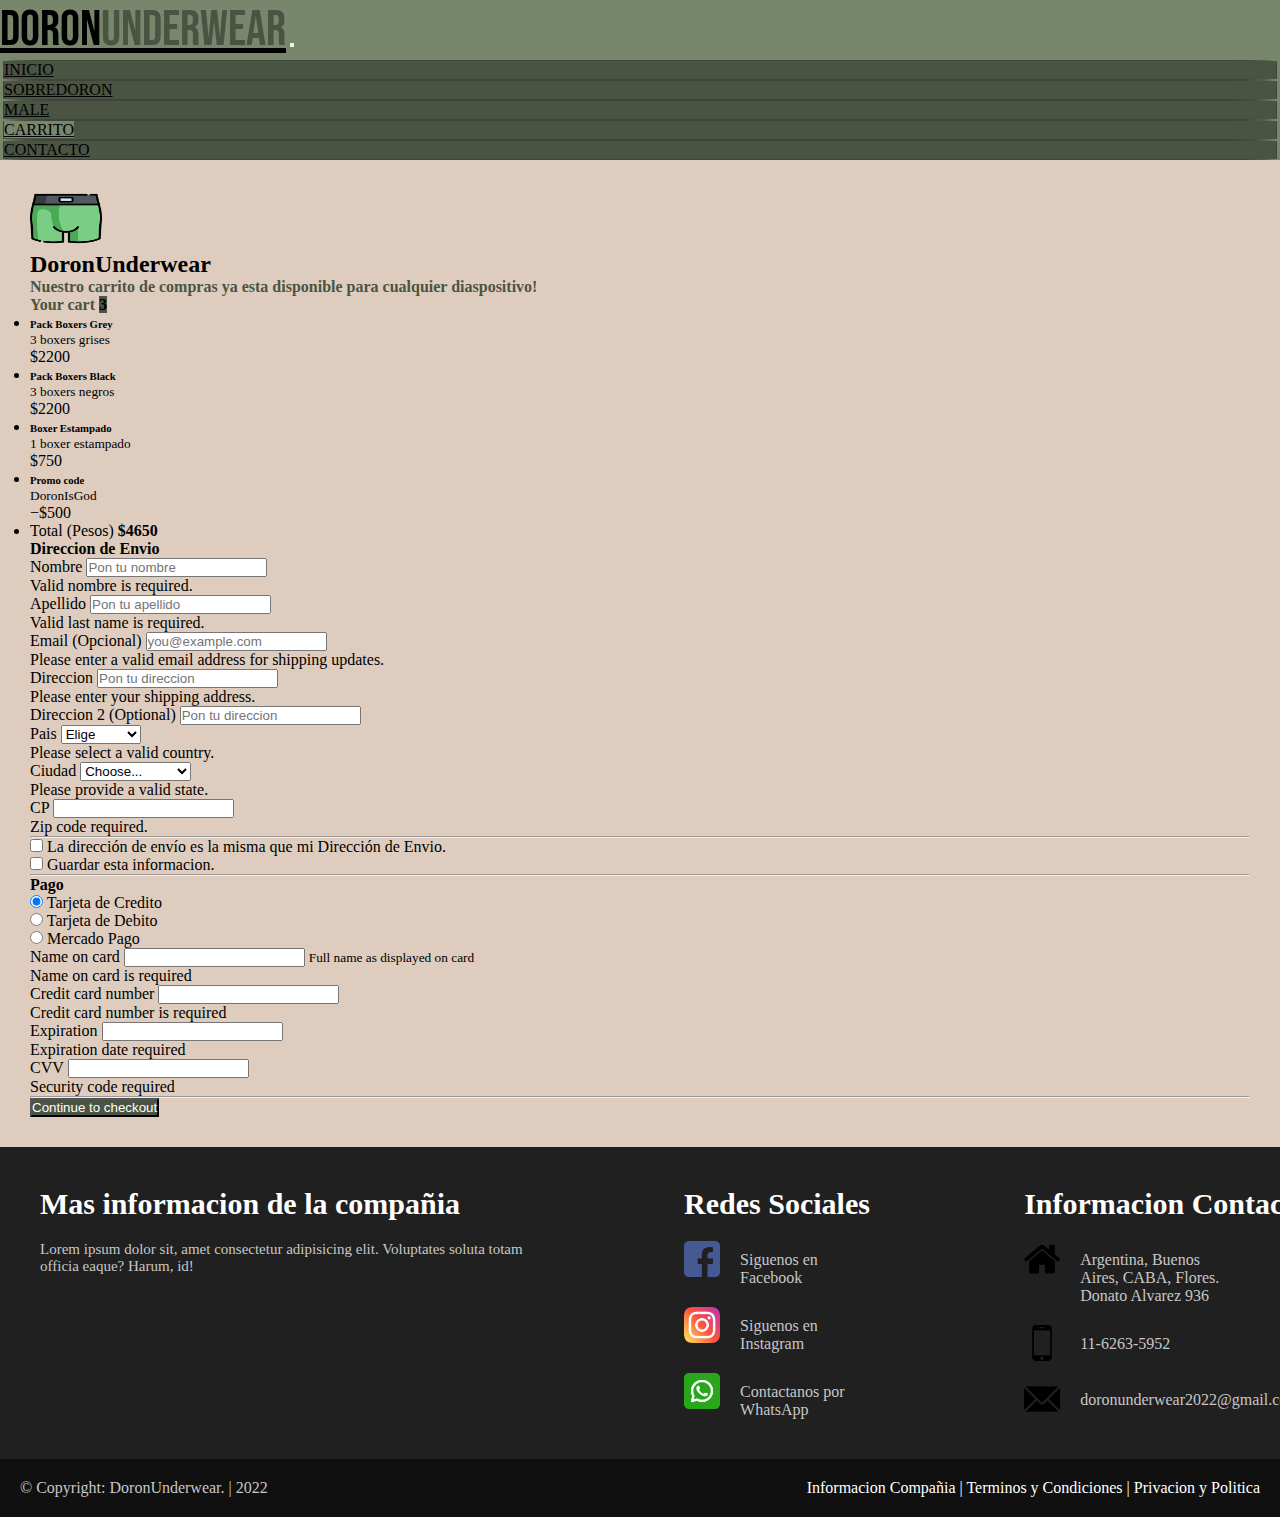
==== commit 89d562c2: "Probado netlify" ====
--- a/paginas/cart.html
+++ b/paginas/cart.html
@@ -62,92 +62,80 @@
     </header>
         <!--FINZALIZO NAVBAR-->
         <!--INICIO CONTENIDO-->
-            <main>
+            <main class="main-cart">
                 <div class="container">
                     <div class="py-5 text-center">
-                        <img class="d-block mx-auto mb-4" src="../paginas/imagenes/doronblondas.jpg" alt="" width="72" height="57">
+                        <img class="d-block mx-auto" src="../paginas/imagenes/ropa-interior icono.png" alt="" width="72" height="57">
                         <h2>DoronUnderwear</h2>
-                        <p class="lead">Lorem ipsum dolor sit amet consectetur adipisicing elit. Distinctio, magni!</p>
+                        <p class="lead subtitulo-cart">Nuestro carrito de compras ya esta disponible para cualquier diaspositivo!</p>
                     </div>
 
                     <div class="row g-5">
                         <div class="col-md-5 col-lg-4 order-md-last">
                             <h4 class="d-flex justify-content-between align-items-center mb-3">
-                                <span class="text-primary">Your cart</span>
-                                <span class="badge bg-primary rounded-pill">3</span>
+                                <span class="color-titulo-yourcart">Your cart</span>
+                                <span class="badge rounded-pill tres-objetos">3</span>
                             </h4>
                             <ul class="list-group mb-3">
                                 <li class="list-group-item d-flex justify-content-between lh-sm">
                                     <div>
-                                        <h6 class="my-0">Product name</h6>
-                                        <small class="text-muted">Brief description</small>
-                                    </div>
-                                    <span class="text-muted">$12</span>
+                                        <h6 class="my-0">Pack Boxers Grey</h6>
+                                        <small class="text-muted">3 boxers grises</small>
+                                    </div>
+                                    <span class="text-muted">$2200</span>
                                 </li>
                                 <li class="list-group-item d-flex justify-content-between lh-sm">
                                     <div>
-                                        <h6 class="my-0">Second product</h6>
-                                        <small class="text-muted">Brief description</small>
-                                    </div>
-                                    <span class="text-muted">$8</span>
+                                        <h6 class="my-0">Pack Boxers Black</h6>
+                                        <small class="text-muted">3 boxers negros</small>
+                                    </div>
+                                    <span class="text-muted">$2200</span>
                                 </li>
                                 <li class="list-group-item d-flex justify-content-between lh-sm">
                                     <div>
-                                        <h6 class="my-0">Third item</h6>
-                                        <small class="text-muted">Brief description</small>
-                                    </div>
-                                    <span class="text-muted">$5</span>
+                                        <h6 class="my-0">Boxer Estampado</h6>
+                                        <small class="text-muted">1 boxer estampado</small>
+                                    </div>
+                                    <span class="text-muted">$750</span>
                                 </li>
                                 <li class="list-group-item d-flex justify-content-between bg-light">
                                     <div class="text-success">
                                         <h6 class="my-0">Promo code</h6>
-                                        <small>EXAMPLECODE</small>
-                                    </div>
-                                    <span class="text-success">−$5</span>
+                                        <small>DoronIsGod</small>
+                                    </div>
+                                    <span class="text-success">−$500</span>
                                 </li>
                                 <li class="list-group-item d-flex justify-content-between">
-                                    <span>Total (USD)</span>
-                                    <strong>$20</strong>
+                                    <span>Total (Pesos)</span>
+                                    <strong>$4650</strong>
                                 </li>
                             </ul>
                         </div>
                         <div class="col-md-7 col-lg-8">
-                            <h4 class="mb-3">Billing address</h4>
+                            <h4 class="mb-3">Direccion de Envio</h4>
                             <form class="needs-validation" novalidate>
                                 <div class="row g-3">
                                     <div class="col-sm-6">
-                                        <label for="firstName" class="form-label">First name</label>
-                                        <input type="text" class="form-control" id="firstName" placeholder="" value=""
-                                            required>
-                                        <div class="invalid-feedback">
-                                            Valid first name is required.
+                                        <label for="firstName" class="form-label">Nombre</label>
+                                        <input type="text" class="form-control" id="nombre" placeholder="Pon tu nombre" value=""
+                                            required>
+                                        <div class="invalid-feedback">
+                                            Valid nombre is required.
                                         </div>
                                     </div>
 
                                     <div class="col-sm-6">
-                                        <label for="lastName" class="form-label">Last name</label>
-                                        <input type="text" class="form-control" id="lastName" placeholder="" value=""
+                                        <label for="lastName" class="form-label">Apellido</label>
+                                        <input type="text" class="form-control" id="lastName" placeholder="Pon tu apellido" value=""
                                             required>
                                         <div class="invalid-feedback">
                                             Valid last name is required.
-                                        </div>
-                                    </div>
-
-                                    <div class="col-12">
-                                        <label for="username" class="form-label">Username</label>
-                                        <div class="input-group has-validation">
-                                            <span class="input-group-text">@</span>
-                                            <input type="text" class="form-control" id="username" placeholder="Username"
-                                                required>
-                                            <div class="invalid-feedback">
-                                                Your username is required.
-                                            </div>
                                         </div>
                                     </div>
 
                                     <div class="col-12">
                                         <label for="email" class="form-label">Email <span
-                                                class="text-muted">(Optional)</span></label>
+                                                class="text-muted">(Opcional)</span></label>
                                         <input type="email" class="form-control" id="email" placeholder="you@example.com">
                                         <div class="invalid-feedback">
                                             Please enter a valid email address for shipping updates.
@@ -155,8 +143,8 @@
                                     </div>
 
                                     <div class="col-12">
-                                        <label for="address" class="form-label">Address</label>
-                                        <input type="text" class="form-control" id="address" placeholder="1234 Main St"
+                                        <label for="address" class="form-label">Direccion</label>
+                                        <input type="text" class="form-control" id="address" placeholder="Pon tu direccion"
                                             required>
                                         <div class="invalid-feedback">
                                             Please enter your shipping address.
@@ -164,17 +152,18 @@
                                     </div>
 
                                     <div class="col-12">
-                                        <label for="address2" class="form-label">Address 2 <span
+                                        <label for="address2" class="form-label">Direccion 2  <span
                                                 class="text-muted">(Optional)</span></label>
                                         <input type="text" class="form-control" id="address2"
-                                            placeholder="Apartment or suite">
+                                            placeholder="Pon tu direccion">
                                     </div>
 
                                     <div class="col-md-5">
-                                        <label for="country" class="form-label">Country</label>
+                                        <label for="country" class="form-label">Pais</label>
                                         <select class="form-select" id="country" required>
-                                            <option value="">Choose...</option>
-                                            <option>United States</option>
+                                            <option value="">Elige</option>
+                                            <option>Argentina</option>
+                                            <option>Brasil</option>
                                         </select>
                                         <div class="invalid-feedback">
                                             Please select a valid country.
@@ -182,10 +171,11 @@
                                     </div>
 
                                     <div class="col-md-4">
-                                        <label for="state" class="form-label">State</label>
+                                        <label for="state" class="form-label">Ciudad</label>
                                         <select class="form-select" id="state" required>
                                             <option value="">Choose...</option>
-                                            <option>California</option>
+                                            <option>Buenos Aires</option>
+                                            <option>Rio De Janeiro</option>
                                         </select>
                                         <div class="invalid-feedback">
                                             Please provide a valid state.
@@ -193,7 +183,7 @@
                                     </div>
 
                                     <div class="col-md-3">
-                                        <label for="zip" class="form-label">Zip</label>
+                                        <label for="zip" class="form-label">CP</label>
                                         <input type="text" class="form-control" id="zip" placeholder="" required>
                                         <div class="invalid-feedback">
                                             Zip code required.
@@ -205,30 +195,28 @@
 
                                 <div class="form-check">
                                     <input type="checkbox" class="form-check-input" id="same-address">
-                                    <label class="form-check-label" for="same-address">Shipping address is the same as my
-                                        billing address</label>
+                                    <label class="form-check-label" for="same-address">La dirección de envío es la misma que mi Dirección de Envio.</label>
                                 </div>
 
                                 <div class="form-check">
                                     <input type="checkbox" class="form-check-input" id="save-info">
-                                    <label class="form-check-label" for="save-info">Save this information for next
-                                        time</label>
+                                    <label class="form-check-label" for="save-info">Guardar esta informacion.</label>
                                 </div>
 
                                 <hr class="my-4">
 
-                                <h4 class="mb-3">Payment</h4>
+                                <h4 class="mb-3">Pago</h4>
 
                                 <div class="my-3">
                                     <div class="form-check">
                                         <input id="credit" name="paymentMethod" type="radio" class="form-check-input"
                                             checked required>
-                                        <label class="form-check-label" for="credit">Credit card</label>
+                                        <label class="form-check-label" for="credit">Tarjeta de Credito</label>
                                     </div>
                                     <div class="form-check">
                                         <input id="debit" name="paymentMethod" type="radio" class="form-check-input"
                                             required>
-                                        <label class="form-check-label" for="debit">Debit card</label>
+                                        <label class="form-check-label" for="debit">Tarjeta de Debito</label>
                                     </div>
                                     <div class="form-check">
                                         <input id="mercadopago" name="paymentMethod" type="radio" class="form-check-input"
@@ -274,7 +262,7 @@
 
                                 <hr class="my-4">
 
-                                <button class="w-100 btn btn-primary btn-lg" type="submit">Continue to checkout</button>
+                                <button class="w-100 btn btn-lg color-boton" type="submit">Continue to checkout</button>
                             </form>
                         </div>
                     </div>
--- a/css/main.css
+++ b/css/main.css
@@ -285,6 +285,10 @@
   font-size: 45px;
 }
 
+.img-talles {
+  border-radius: 4px;
+}
+
 /*FINZALIZO SCROLLSPY (SOBRE DORON)*/
 /*INICIO PAGINA MALE*/
 .card {
@@ -298,8 +302,30 @@
 
 /*FINALIZO PAGINA MALE*/
 /*INICIO PAGINA DE CART*/
-.cart-row label {
-  color: #000;
+.main-cart {
+  padding: 30px;
+}
+
+.subtitulo-cart {
+  color: #4b5443;
+  font-weight: bold;
+}
+
+.color-titulo-yourcart {
+  color: #4b5443;
+}
+
+.tres-objetos {
+  background-color: #4b5443;
+}
+
+.color-boton {
+  background-color: #4b5443;
+  color: white;
+}
+
+.color-boton:hover {
+  background-color: #78866b;
 }
 
 /*FINALIZO PAGINA DE CART*/
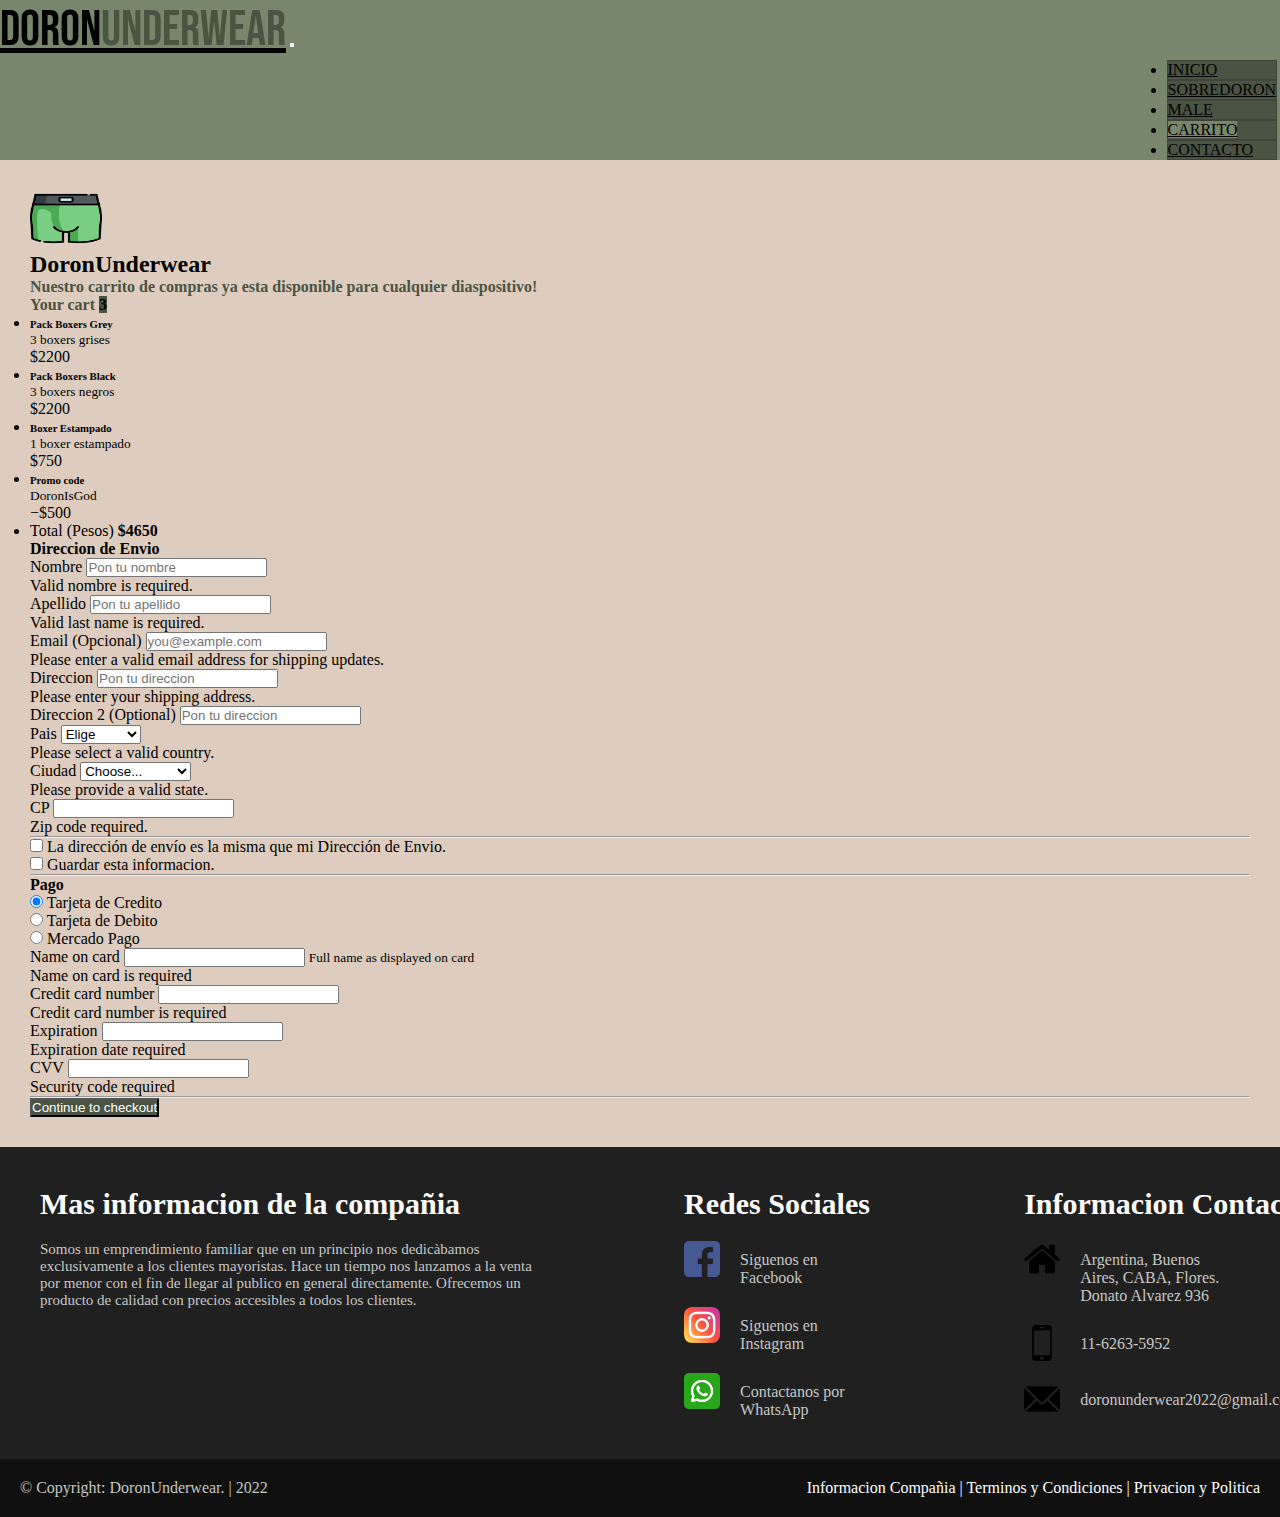
==== commit 8938beff: "Casi por entregar." ====
--- a/paginas/cart.html
+++ b/paginas/cart.html
@@ -279,23 +279,23 @@
                     <div class="column1">
                         <h2>Mas informacion de la compañia</h2>
                         <p>
-                            Lorem ipsum dolor sit,
-                            amet consectetur adipisicing elit.
-                            Voluptates soluta totam officia eaque? Harum, id!
+                            Somos un emprendimiento familiar que en un principio nos dedicàbamos exclusivamente a los clientes mayoristas.
+                        Hace un tiempo nos lanzamos a la venta por menor con el fin de llegar al publico en general directamente.
+                        Ofrecemos un producto de calidad con precios accesibles a todos los clientes.
                         </p>
                     </div>
                     <div class="column2">
                         <h2>Redes Sociales</h2>
                         <div class="row-contact">
-                            <img src="/paginas/imagenes/icon-facebook.png" alt="">
+                            <a href="https://www.facebook.com/tomas.said.5/"><img src="/paginas/imagenes/icon-facebook.png"  alt=""></a>
                             <label for="">Siguenos en Facebook</label>
                         </div>
                         <div class="row-contact">
-                            <img src="/paginas/imagenes/icon-instagram.png" alt="">
+                            <a href="https://www.instagram.com/doronunderwear/"><img src="/paginas/imagenes/icon-instagram.png" alt=""></a>
                             <label for="">Siguenos en Instagram</label>
                         </div>
                         <div class="row-contact">
-                            <img src="/paginas/imagenes/icon-whatsapp.png" alt="">
+                            <a href="https://web.whatsapp.com/"><img src="/paginas/imagenes/icon-whatsapp.png" alt=""></a>
                             <label for="">Contactanos por WhatsApp</label>
                         </div>
                     </div>
--- a/css/main.css
+++ b/css/main.css
@@ -36,18 +36,6 @@
 
 #navbar a {
   color: black;
-}
-
-.navbar-expand-md .navbar-collapse {
-  /*???????????*/
-  display: -webkit-box !important;
-  display: -ms-flexbox !important;
-  display: flex !important;
-  -ms-flex-preferred-size: auto;
-      flex-basis: auto;
-  -webkit-box-pack: end;
-      -ms-flex-pack: end;
-          justify-content: flex-end;
 }
 
 .nav-item {
@@ -55,7 +43,7 @@
   border: 1px solid #3e4637;
   margin-left: 3px;
   margin-right: 3px;
-  border-radius: 6%;
+  border-radius: 0%;
 }
 
 .nav-item:hover {
@@ -430,5 +418,18 @@
   }
 }
 
+@media only screen and (min-width: 576px) {
+  .navbar-expand-sm .navbar-collapse {
+    display: -webkit-box !important;
+    display: -ms-flexbox !important;
+    display: flex !important;
+    -ms-flex-preferred-size: auto;
+        flex-basis: auto;
+    -webkit-box-pack: end;
+        -ms-flex-pack: end;
+            justify-content: flex-end;
+  }
+}
+
 /*FINALIZO MEDIAS*/
 /*# sourceMappingURL=main.css.map */